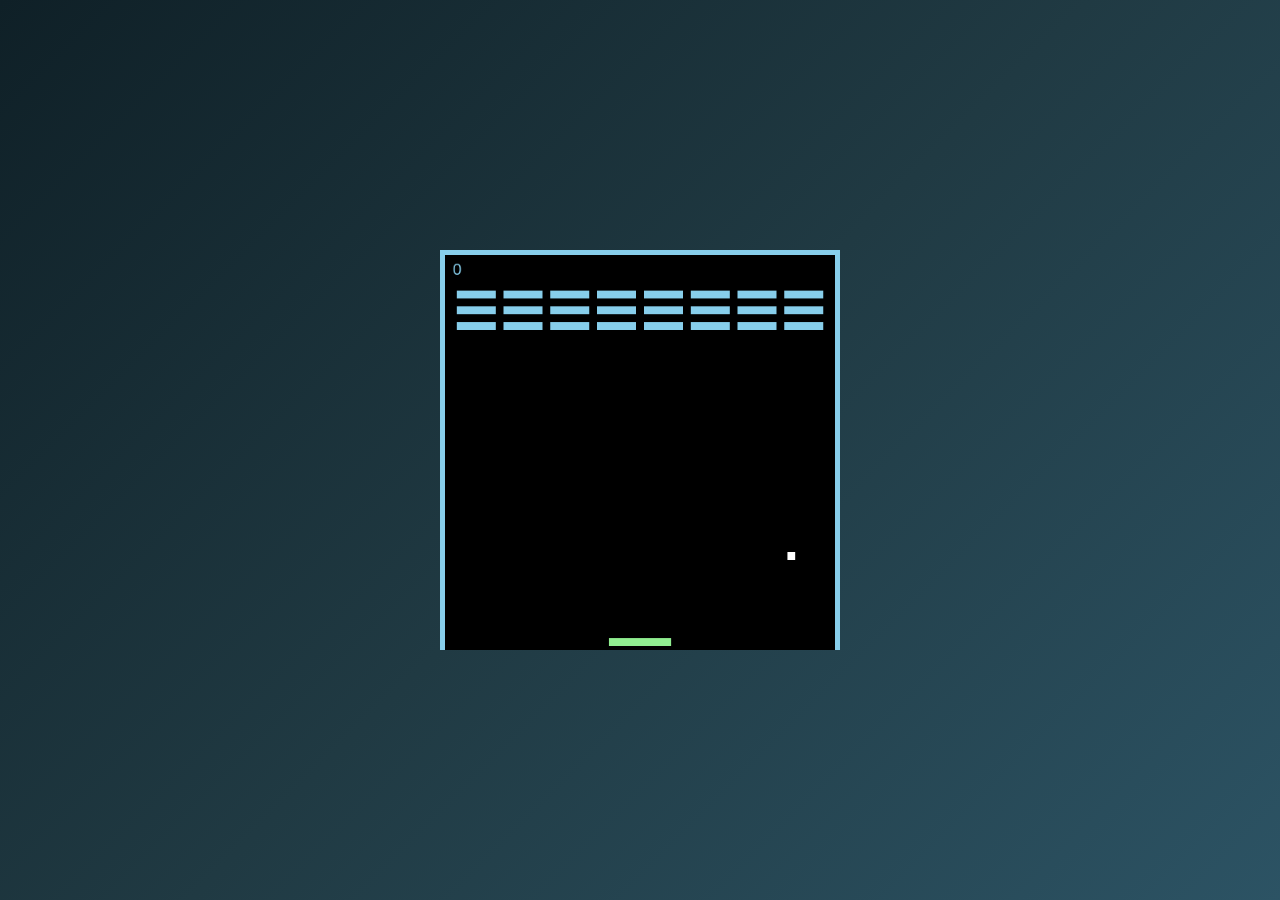
==== breakout-master/index.html @ 081f541a "new" ====
<!DOCTYPE html>
<html>
    <head>
        <meta charset="UTF-8">
        <meta name="viewport", content="width=device-width, initial-scale=1.0">
        <title>Breakout</title>
        <link rel="stylesheet" href="breakout.css">
        <script src="breakout.js"></script>
    </head>
    <body>
        <canvas id="board"></canvas>
    </body>
</html>
---- breakout-master/breakout.css ----
body {
    text-align: center;
}

body {
    background: linear-gradient(135deg, #0f2027, #203a43, #2c5364);
    color: white;
}
#board {
    background-color: black;
    border-top: 5px solid skyblue;
    border-left: 5px solid skyblue;
    border-right: 5px solid skyblue;
}
/* RESET */
* {
  margin: 0;
  padding: 0;
  box-sizing: border-box;
}

/* BODY */
body {
  text-align: center;
  background: linear-gradient(135deg, #0f2027, #203a43, #2c5364);
  color: white;

  display: flex;              /* 🔥 center fix */
  flex-direction: column;
  align-items: center;
  justify-content: center;
  min-height: 100vh;
}

/* BOARD */
#board {
  background-color: black;
  border-top: 5px solid skyblue;
  border-left: 5px solid skyblue;
  border-right: 5px solid skyblue;

  /* 🔥 responsive size */
  width: 90vmin;
  height: 90vmin;

  max-width: 400px;
  max-height: 400px;
}

/* 📱 MOBILE */
@media (max-width: 400px) {
  #board {
    width: 95vmin;
    height: 95vmin;
  }
}
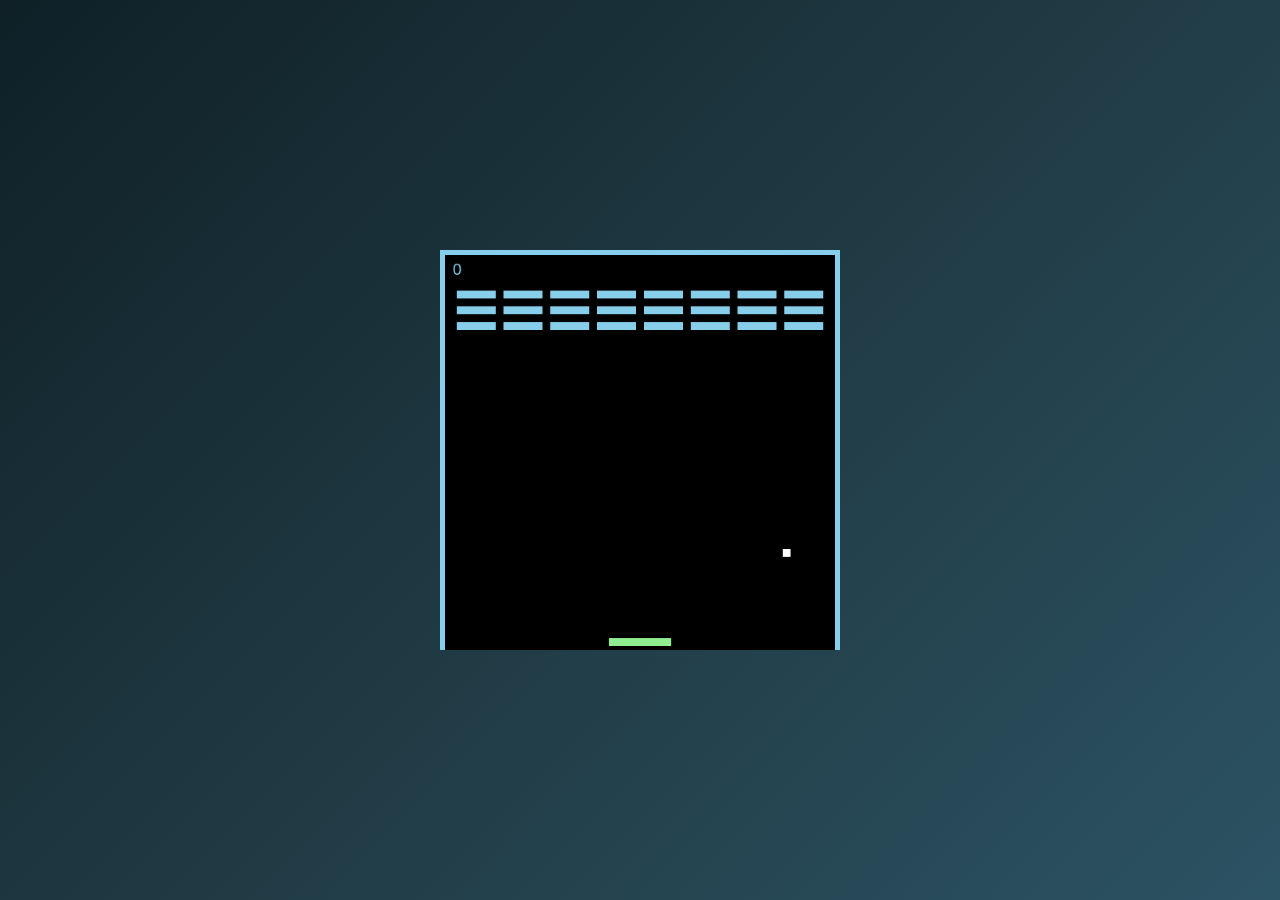
==== commit 7684660a: "Update index.html" ====
--- a/breakout-master/index.html
+++ b/breakout-master/index.html
@@ -9,5 +9,9 @@
     </head>
     <body>
         <canvas id="board"></canvas>
+         <div class="joyst">
+            <div class="btn" id="left">←</div>
+            <div class="btn" id="right">→</div>
+        </div>
     </body>
-</html>+</html>
--- a/breakout-master/breakout.css
+++ b/breakout-master/breakout.css
@@ -53,4 +53,54 @@
     width: 95vmin;
     height: 95vmin;
   }
-}+}
+
+
+/* ******************************** */
+/* *************joystic************ */
+/* ******************************** */
+
+.joyst {
+    display: none;
+}
+
+@media (max-width: 1024px) {
+    .joyst {
+        position: fixed;
+        bottom: 30px;
+        left: 50%;
+        transform: translateX(-50%);
+
+        display: flex;
+        gap: 20px;
+        z-index: 9999;
+    }
+
+    .btn {
+        width: 70px;
+        height: 70px;
+
+        background: rgba(0,0,0,0.8);
+        color: white;
+
+        font-size: 30px;
+        font-weight: bold;
+
+        display: flex;
+        justify-content: center;
+        align-items: center;
+
+        border-radius: 12px;
+        user-select: none;
+
+        box-shadow: 0 0 12px rgba(0,255,255,0.4);
+        transition: 0.1s;
+        touch-action: manipulation;
+    }
+
+    .btn:active {
+        transform: scale(0.85);
+        background: yellow;
+        color: black;
+    }
+}
